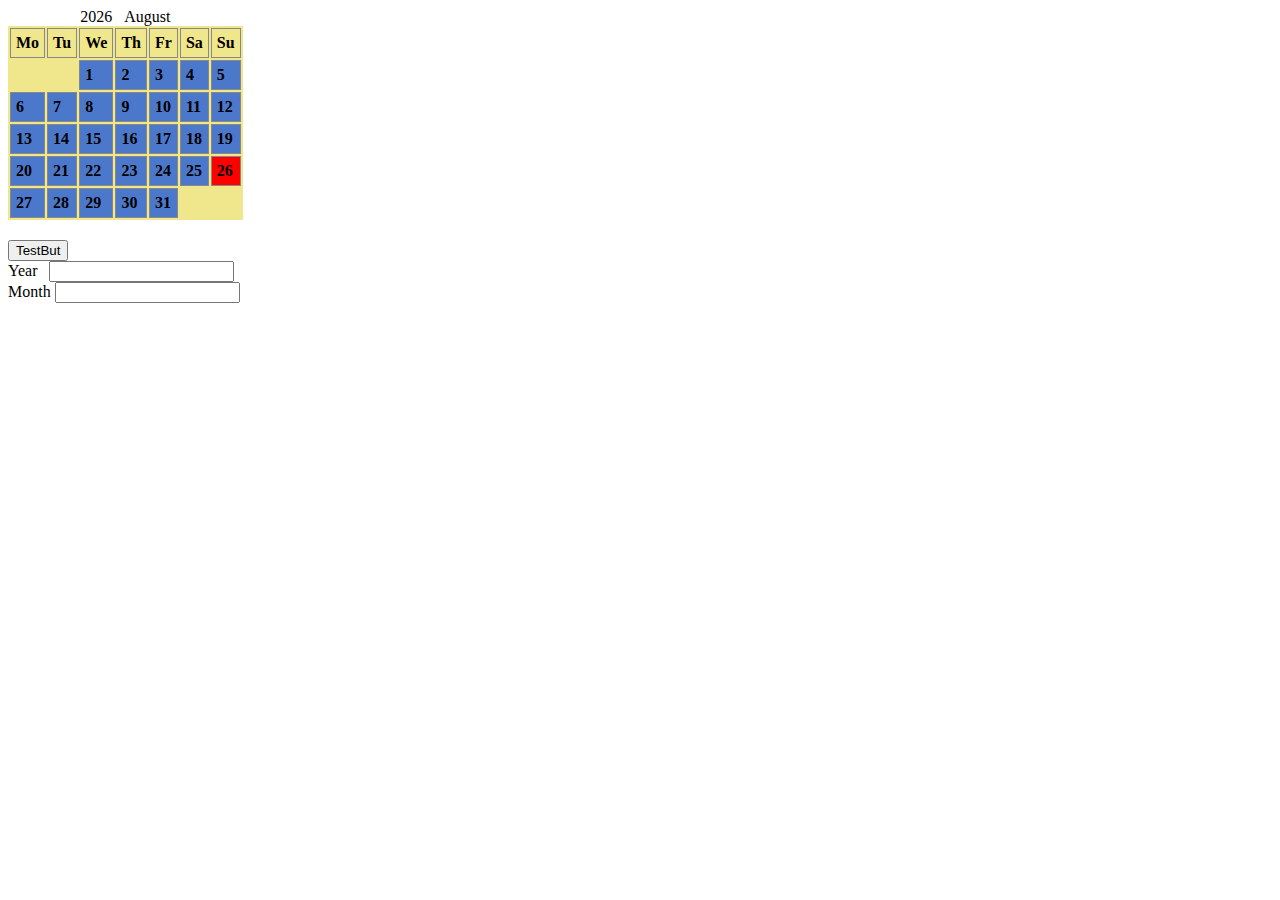
==== Calendar/index.html @ e4dbc7fc "WIP" ====
<!DOCTYPE html>

<html>

<head>
  <title> CSS Calendar </title>
  <link href="https://fedottt-bo.github.io/Calendar/index.css" rel="stylesheet">
  <script type="text/javascript">
    let Year = 2006;
    let Month = 08;
    let CurDate = null;
    let Months = ["January", "February", "March", "April", "May", "June", "July", "August", "September", "October", "November", "December"];
    let Days = ["Mo", "Tu", "We", "Th", "Fr", "Sa", "Su"];

    function DateInit() {
      CurDate = new Date(Date.now());
      Year = CurDate.getFullYear();
      Month = CurDate.getMonth() + 1;
      CurDate = new Date(Year, Month, CurDate.getDate());
      TestFunc();
    }

    function TestFunc() {
      let j = 0;
      let Year_tmp = Year.toString();
      if (Year_tmp.length < 4) {
        Year_tmp = "0" * (4 - Year_tmp.length) + Year_tmp;
      }
      let date = new Date(Year_tmp, Month - 1);
      let delta = date.getDay() - 1;
      if (delta < 0) {
        delta = 6;
      }
      let tmp = "<caption>" + Year + "&nbsp &nbsp" + Months[Month] + "</caption><tr>";
      let i = 0;
      while (i < 7) {
        tmp += "<td>" + Days[i] + "</td>";
        i += 1;
      }
      tmp += "</tr><tr>";
      i = 0;
      while (i < delta) {
        tmp += "<td></td>";
        i += 1;
      }
      i = 1;
      while (date.getMonth() < Month) {
        if (Year == CurDate.getFullYear() & Month == CurDate.getMonth() & date.getDate() == CurDate.getDate()) {
          tmp += '<td bgcolor="#ff0000" onload=function() {this.style.fontSize = "36px";this.style.color = "red";};>' + i + "</td>";
        }
        else {
          tmp += '<td bgcolor="#4c78cc" onload=function() {this.style.fontSize = "36px";this.style.color = "red";};>' + i + "</td>";
        }
        if (date.getDay() == 0) {
          tmp += "</tr><tr>";
        }
        date.setDate(date.getDate() + 1);
        i += 1;
      }

      tmp += "</tr>";

      CalendarTable.innerHTML = tmp;
      CalendarTable.classList.remove("Table_class");
      CalendarTable.classList.add("Table_class");
    }

    function update_year() {
      let data = Year_Input.value;
      let n = parseInt(data);
      if (!isNaN(n) & n >= 1 & n <= 3030) {
        Year = n;
      }
    }
    function update_month() {
      let data = Month_Input.value;
      let n = parseInt(data);
      if (!isNaN(n) & n >= 1 & n <= 12) {
        Month = n;
      }
    }
  </script>
</head>

<body onload="DateInit();">
  <div id="MainObj">
    <table id="CalendarTable">
      <tr>
        <td> 1 </td>
        <td> 2 </td>
      </tr>
      <tr>
        <td> 3 </td>
        <td> 4 </td>
      </tr>
    </table>
  </div>

  <button id="TextBut" onclick="TestFunc();"> TestBut </button><br>
  <label for="input_year"> Year &nbsp;</label> <input type="text" id="Year_Input" onkeyup="update_year()"><br>
  <label for="input_month"> Month</label> <input type="text" id="Month_Input" onkeyup="update_month()"><br>
</body>

</html>
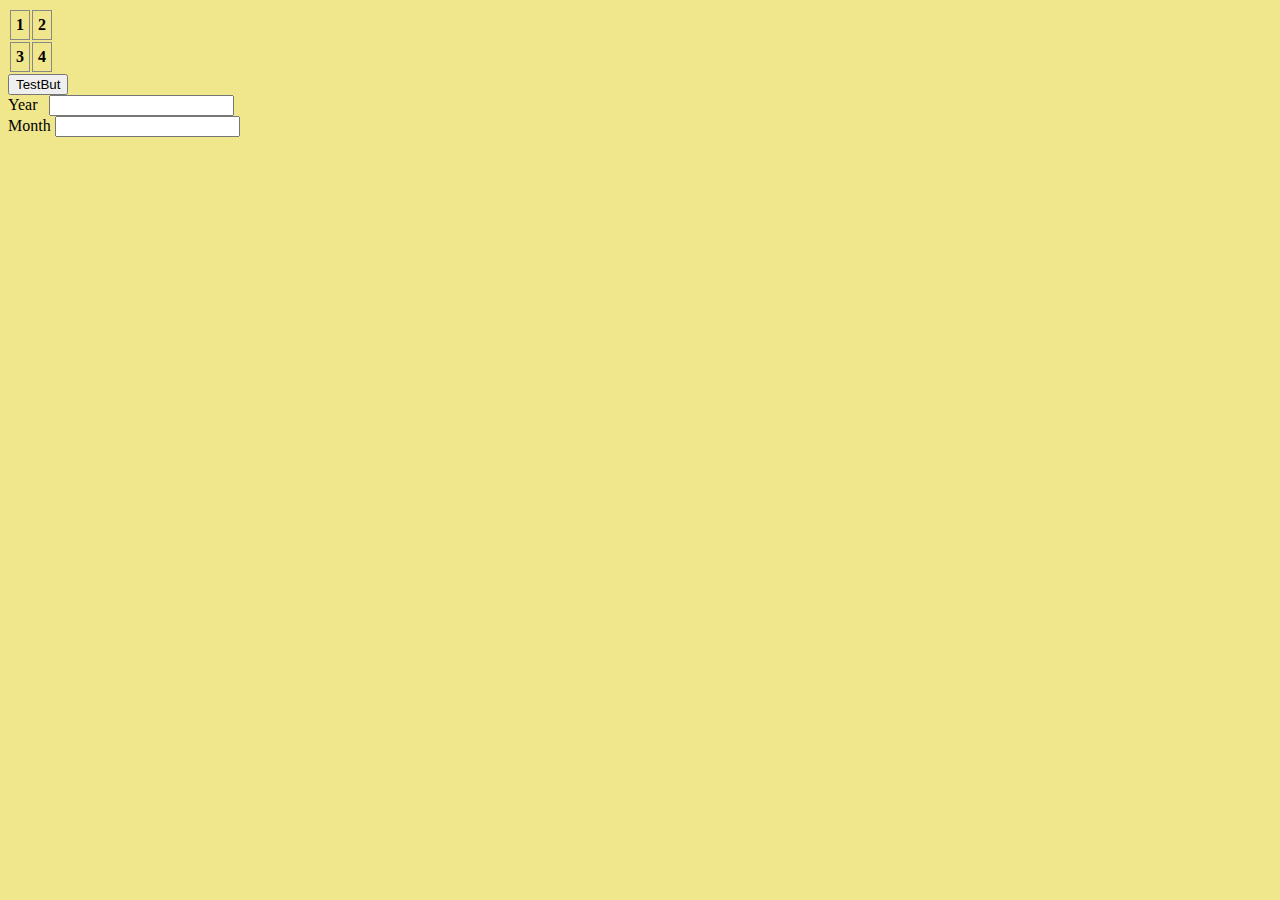
==== commit e9973958: "WIP" ====
--- a/Calendar/index.html
+++ b/Calendar/index.html
@@ -46,10 +46,10 @@
       i = 1;
       while (date.getMonth() < Month) {
         if (Year == CurDate.getFullYear() & Month == CurDate.getMonth() & date.getDate() == CurDate.getDate()) {
-          tmp += '<td bgcolor="#ff0000" onload=function() {this.style.fontSize = "36px";this.style.color = "red";};>' + i + "</td>";
+          tmp += `<td bgcolor="#ff0000">` + i + "</td>";
         }
         else {
-          tmp += '<td bgcolor="#4c78cc" onload=function() {this.style.fontSize = "36px";this.style.color = "red";};>' + i + "</td>";
+          tmp += `<td bgcolor="#000000" id="Numtd">` + i + "</td>";
         }
         if (date.getDay() == 0) {
           tmp += "</tr><tr>";
@@ -59,10 +59,8 @@
       }
 
       tmp += "</tr>";
-
+      Numtd.bgcolor = "#4c78cc";
       CalendarTable.innerHTML = tmp;
-      CalendarTable.classList.remove("Table_class");
-      CalendarTable.classList.add("Table_class");
     }
 
     function update_year() {
@@ -82,7 +80,7 @@
   </script>
 </head>
 
-<body onload="DateInit();">
+<body onload="DateInit();" class="Table_class">
   <div id="MainObj">
     <table id="CalendarTable">
       <tr>
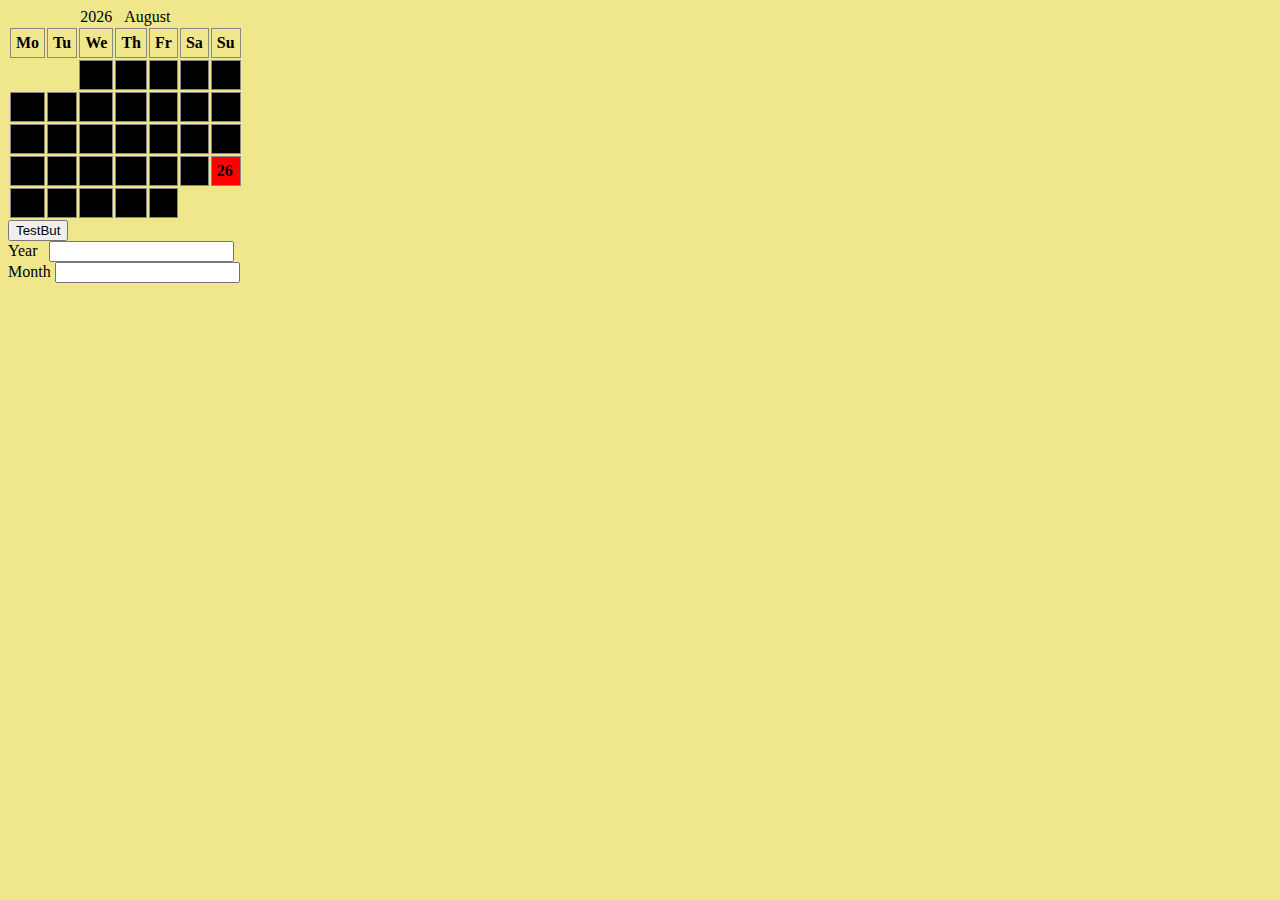
==== commit 9b750815: "WIP" ====
--- a/Calendar/index.html
+++ b/Calendar/index.html
@@ -59,8 +59,8 @@
       }
 
       tmp += "</tr>";
+      CalendarTable.innerHTML = tmp;
       Numtd.bgcolor = "#4c78cc";
-      CalendarTable.innerHTML = tmp;
     }
 
     function update_year() {
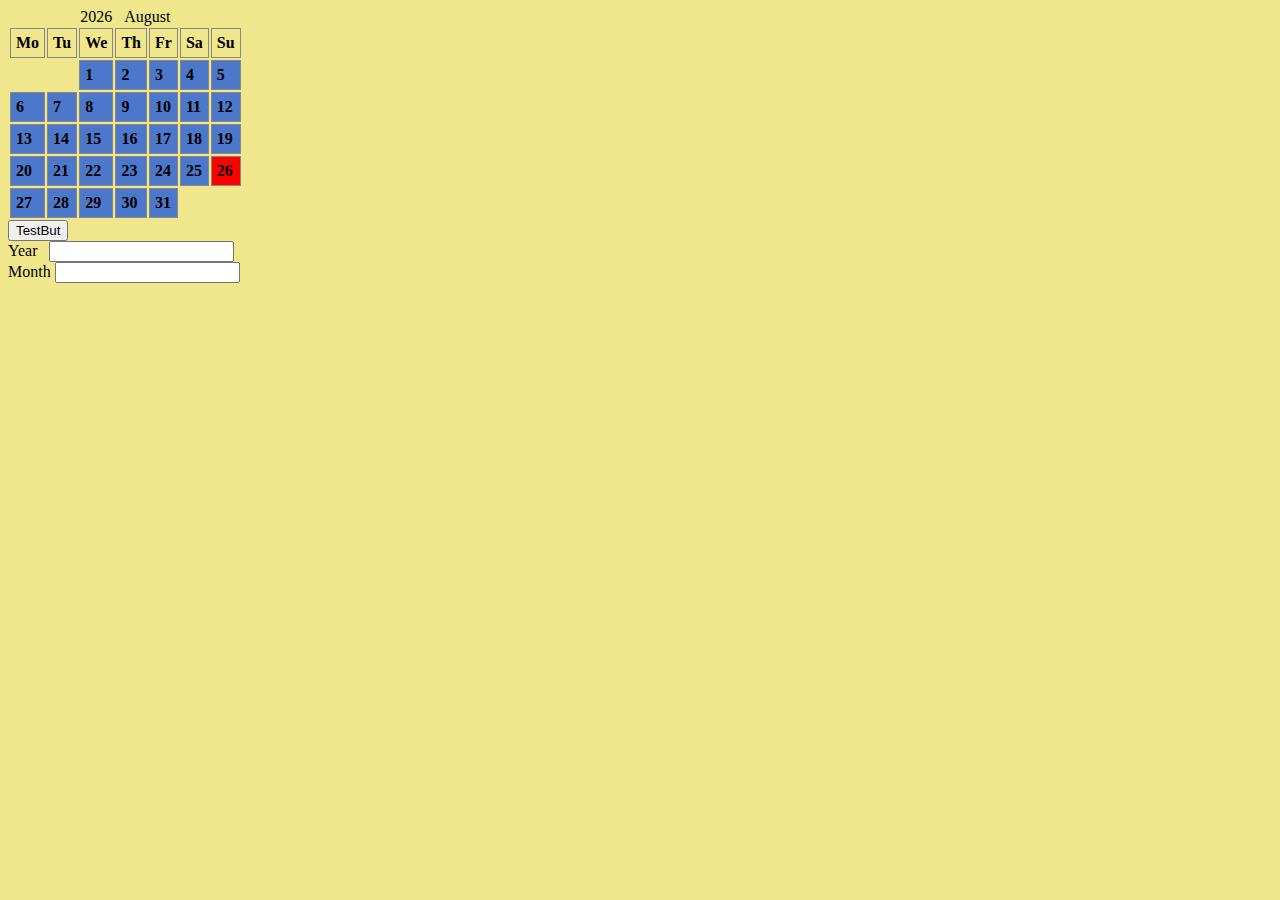
==== commit aef6f274: "WIP" ====
--- a/Calendar/index.html
+++ b/Calendar/index.html
@@ -49,7 +49,7 @@
           tmp += `<td bgcolor="#ff0000">` + i + "</td>";
         }
         else {
-          tmp += `<td bgcolor="#000000" id="Numtd">` + i + "</td>";
+          tmp += `<td bgcolor="#4c78cc" id="Numtd">` + i + "</td>";
         }
         if (date.getDay() == 0) {
           tmp += "</tr><tr>";
@@ -60,7 +60,6 @@
 
       tmp += "</tr>";
       CalendarTable.innerHTML = tmp;
-      Numtd.bgcolor = "#4c78cc";
     }
 
     function update_year() {
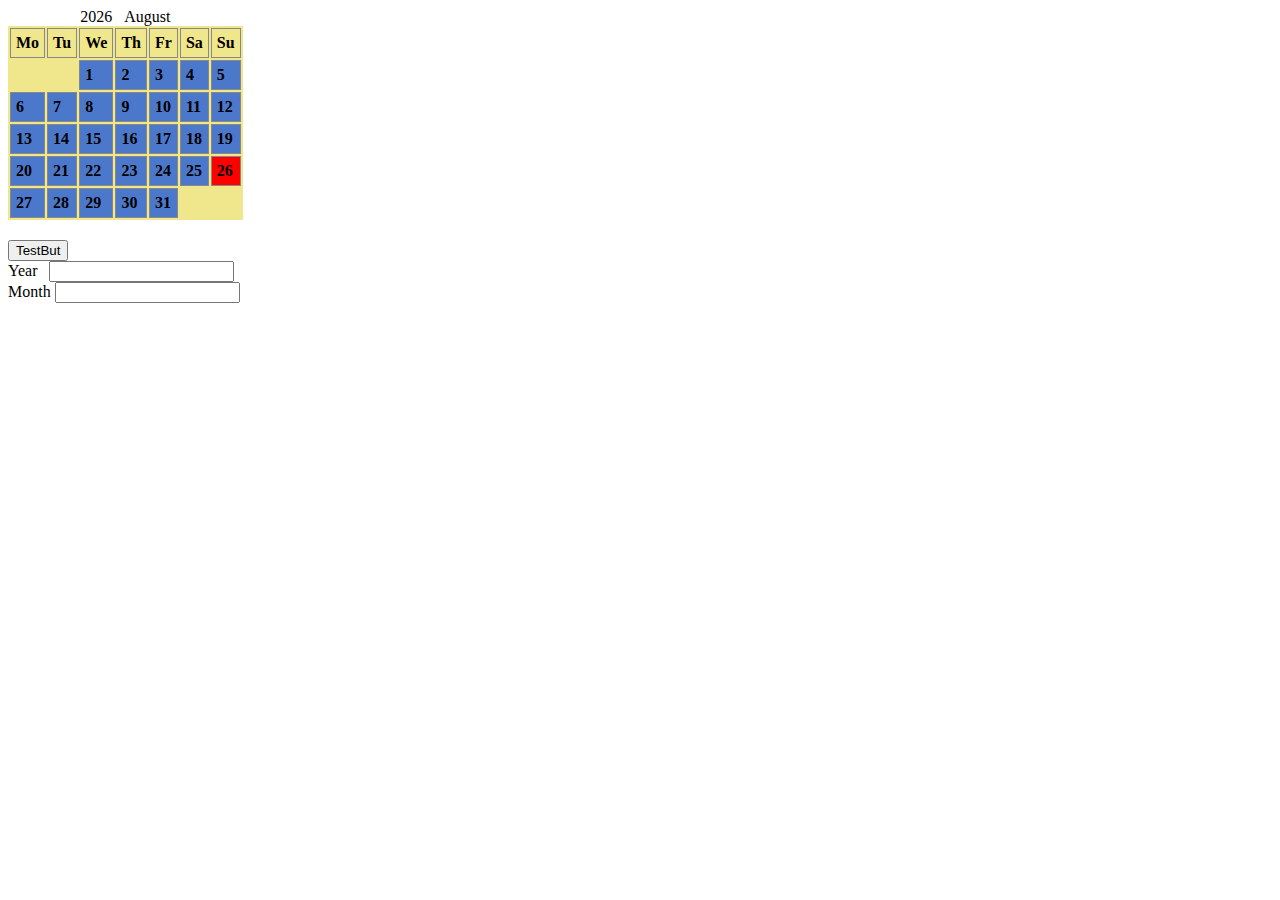
==== commit 1712b10c: "WIP" ====
--- a/Calendar/index.html
+++ b/Calendar/index.html
@@ -79,9 +79,9 @@
   </script>
 </head>
 
-<body onload="DateInit();" class="Table_class">
+<body onload="DateInit();">
   <div id="MainObj">
-    <table id="CalendarTable">
+    <table id="CalendarTable" class="Table_class">
       <tr>
         <td> 1 </td>
         <td> 2 </td>
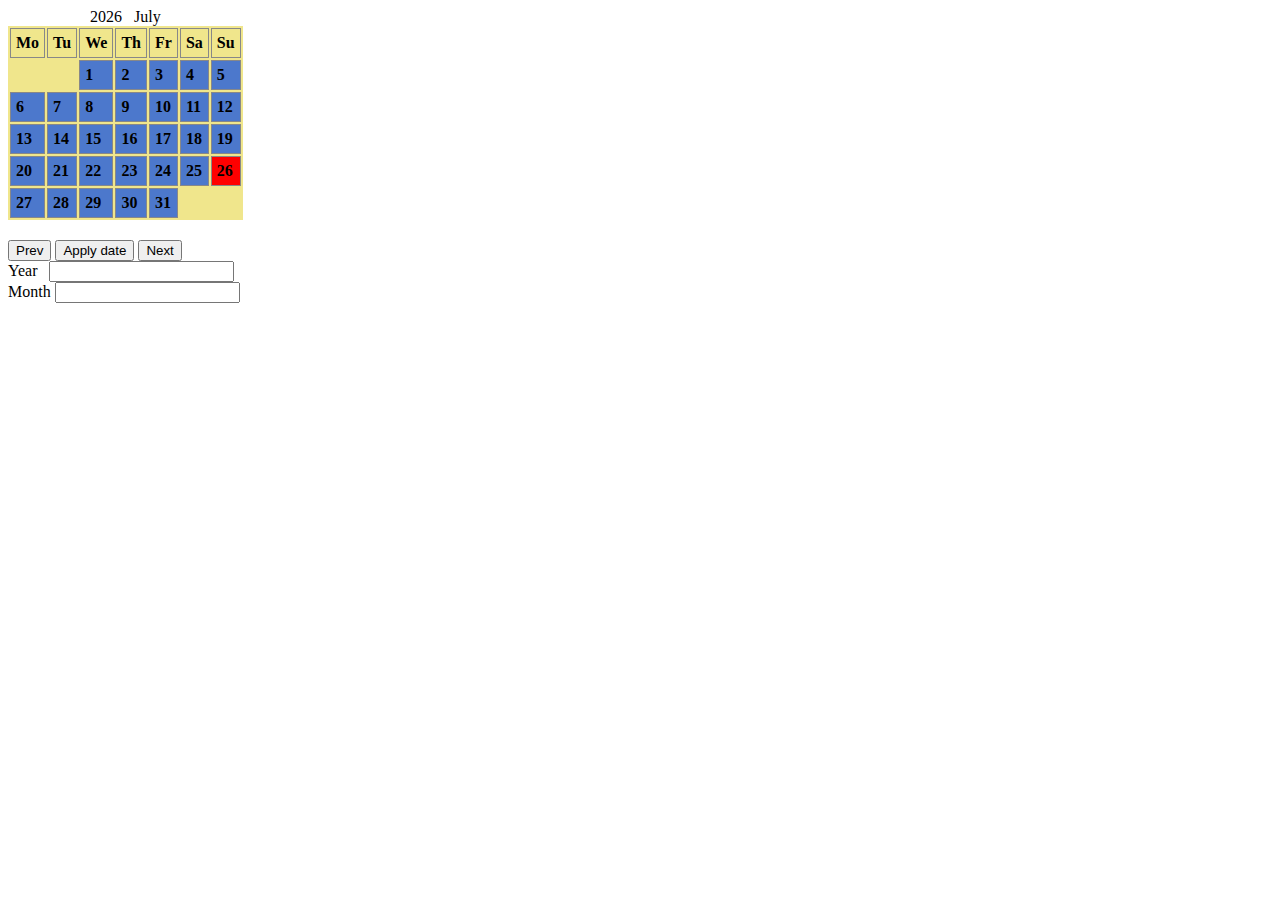
==== commit 4f926ca2: "WIP" ====
--- a/Calendar/index.html
+++ b/Calendar/index.html
@@ -6,8 +6,8 @@
   <title> CSS Calendar </title>
   <link href="https://fedottt-bo.github.io/Calendar/index.css" rel="stylesheet">
   <script type="text/javascript">
-    let Year = 2006;
-    let Month = 08;
+    var Year = 2021;
+    var Month = 6;
     let CurDate = null;
     let Months = ["January", "February", "March", "April", "May", "June", "July", "August", "September", "October", "November", "December"];
     let Days = ["Mo", "Tu", "We", "Th", "Fr", "Sa", "Su"];
@@ -31,7 +31,7 @@
       if (delta < 0) {
         delta = 6;
       }
-      let tmp = "<caption>" + Year + "&nbsp &nbsp" + Months[Month] + "</caption><tr>";
+      let tmp = "<caption>" + Year + "&nbsp &nbsp" + Months[Month - 1] + "</caption><tr>";
       let i = 0;
       while (i < 7) {
         tmp += "<td>" + Days[i] + "</td>";
@@ -76,6 +76,22 @@
         Month = n;
       }
     }
+
+    function ChangeMonth(n) {
+      Month += n;
+      if (Month <= 0) {
+        Month = 12;
+        if (Year > 1) {
+          Year -= 1;
+        }
+      }
+      if (Month > 12) {
+        Month = 0;
+        if (Year < 3030) {
+          Year += 1;
+        }
+      }
+    }
   </script>
 </head>
 
@@ -93,7 +109,10 @@
     </table>
   </div>
 
-  <button id="TextBut" onclick="TestFunc();"> TestBut </button><br>
+  <button id="TextBut" onclick="ChangeMonth(-1);"> Prev </button>
+  <button id="TextBut" onclick="TestFunc();"> Apply date </button>
+  <button id="TextBut" onclick="ChangeMonth(+1);"> Next </button>
+  <br>
   <label for="input_year"> Year &nbsp;</label> <input type="text" id="Year_Input" onkeyup="update_year()"><br>
   <label for="input_month"> Month</label> <input type="text" id="Month_Input" onkeyup="update_month()"><br>
 </body>
